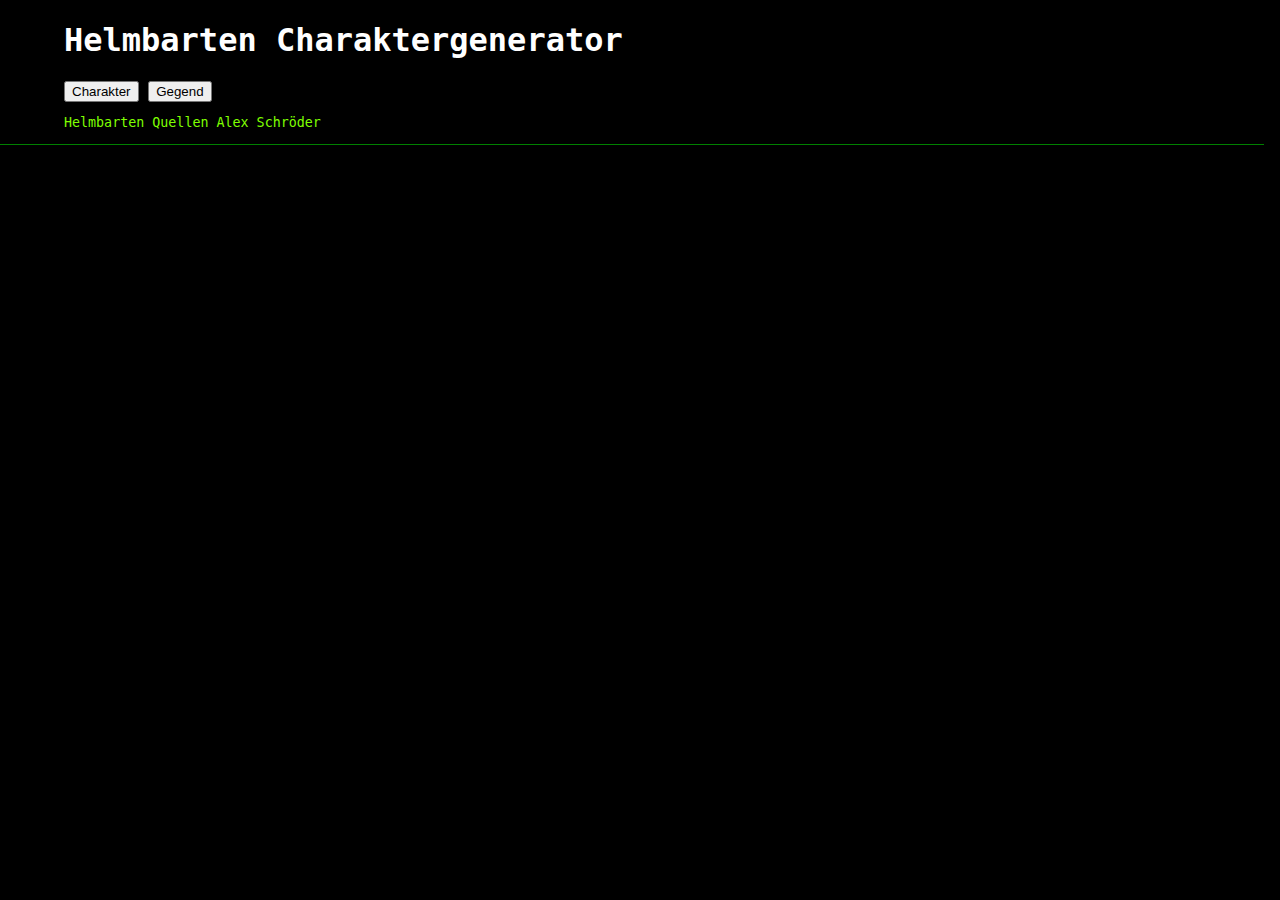
==== helmbarten-generator/index.html @ ef036d37 "Beschreibungen für Drachen und Riesen" ====
<!doctype html>
<html lang="de">
<head>
<meta charset="utf-8">
<meta name="viewport" content="width=device-width, initial-scale=1" />
<title>Helmbraten Charaktergenerator</title>
<meta name="viewport" content="width=device-width, initial-scale=1" />
<link rel="stylesheet" href="helmbarten.css">
<script src="helmbarten.js"></script>
</head>
<body>

<h1 id="noprintheader">Helmbarten Charaktergenerator</h1>
<div id="noprintheader">
  <button type="button" onclick="charakter()">Charakter</button>
	<button type="button" onclick="gegend()">Gegend</button>
	<ul id="links">
		<li><a href="https://alexschroeder.ch/wiki/Helmbarten">Helmbarten</a>
		<li><a href="https://alexschroeder.ch/cgit/just-halberds/about/">Quellen</a>
		<li><a href="https://alexschroeder.ch/wiki/Contact">Alex Schröder</a>
	</ul>
	<hr>
</div>

<div id="ziel"></div>

<script>
function charakter(){
  const daten = document.getElementById('daten').textContent;
  document.getElementById('ziel').innerHTML = helmbarten(daten).charakter().text();
}
function gegend(){
  const daten = document.getElementById('daten').textContent;
  document.getElementById('ziel').innerHTML = helmbarten(daten).gegend().text();
}
</script>

<pre id="daten" style="display: none">
# Helmbarten RPG Tabellen
# © Alex Schröder 2022
#
# Ein '#' beginnt ein Kommentar, welcher ignoriert wird.
# Ein ';' beginnt eine Tabelle mit dem nachfolgenden Namen.
# Eine Zahl mit einem Komma beginnt einen Eintrag in einer Tabelle mit entsprechender Gewichtung.
# Mit '[2W6]' oder '[1W6+3]' wird Würfelresultat eingesetzt.
# Mit '[a]' wird ersetzt mit einem Resultat der Tabelle 'a'.
# Mit '[a@b]' wird 'a' als Wert 'b' gespeichert.
# Mit '[@b]' wird der Wert 'b' wieder verwendet, oder ein vorheriges Resultat der Tabelle 'b'.
# {t.attribute.intelligenz += 1} wird Code ausgeführt.
# Weil diese Daten im HTML stehen, müssen < & > in den Tabellen als &lt; &amp; &gt; geschrieben werden.

;Krieger Attribut
1,kraft,ausdauer

;Krieger Aufnahme
1,Kämpfen

;Krieger
1,Söldner
1,Wache
1,Reiter
1,Offizier

;Krieger Anfänger
1,Söldner
1,Wache
1,Reiter

;Krieger Bevorzugte
1,Reiter
1,Offizier

;Krieger Bevorzugte Anfänger
1,Reiter

;Söldner
1,Bauen
1,Rennen
1,Taktik
1,Feldscher
1,Handwerk
1,Kämpfen

;Wache
1,Bürokratie
1,Disziplin
1,Bauen
1,Prügeln
1,Brauen
1,Kämpfen

;Reiter
1,Reiten
1,Singen
1,Taktik
1,Spionieren
1,Kultur
1,Kämpfen

;Offizier
1,Schrift
1,Bürokratie
1,Taktik
1,Diplomatie
1,Benehmen
1,Kämpfen

;Krieger Belohnung
1,intelligenz+1[Bin etwas schlauer geworden.@@geschichte]
1,bildung+2[Habe ziemlich dazu gelernt.@@geschichte]
1,status+1[Bin etwas aufgestiegen in der Welt.@@geschichte]
1,[[Geheimbund als Belohnung]@@mitgliedschaften]
1,[[Pferd als Belohnung]@@tiere]
1,[[Land als Belohnung]@@stellen]

;Magier Attribut
1,intelligenz,bildung

;Magier Aufnahme
1,Schrift

;Magier
1,aggressive Magie
1,passive Magie
1,manipulative Magie
1,transgressive Magie

;Magier Anfänger
1,aggressive Magie
1,passive Magie
1,manipulative Magie

;aggressive Magie
1,Feuer
1,Luft
1,Wasser
1,Erde
1,Sturm
1,Kämpfen

;passive Magie
1,Heilung
1,Schlaf
1,Augen
1,Türen
1,Botanik
1,Brauen

;manipulative Magie
1,Bezaubern
1,Singen
1,Diplomatie
1,Illusion
1,Psychologie
1,Schrift

;transgressive Magie
1,Gestaltwandlung
1,Nekromantie
1,Transmutation
1,Fusion
1,Zoologie
1,Weltenwandel

;Magier Belohnung
1,intelligenz+2[Bin ziemlich schlauer geworden.@@geschichte]
1,bildung+1[Habe etwas dazu gelernt.@@geschichte]
1,status+2[Bin ziemlich aufgestiegen in der Welt.@@geschichte]
1,[[Geheimbund als Belohnung]@@mitgliedschaften]
1,[Gefährte]
1,lehrstuhl()

;Taugenichts Attribut
1,geschick,status

;Taugenichts Aufnahme
1,Rennen

;Taugenichts
1,in einer Diebesbande
1,in einer Schlägerbande
1,gelogen und betrogen
1,Mörder

;Taugenichts Anfänger
1,in einer Diebesbande
1,in einer Schlägerbande
1,gelogen und betrogen

;in einer Diebesbande
1,Schleichen
1,Spionieren
1,Rennen
1,Klettern
1,Ablenken
1,Knacken

;in einer Schlägerbande
1,Kämpfen
1,Handwerk
1,Rennen
1,Feldscher
1,Taktik
1,Singen

;gelogen und betrogen
1,Kultur
1,Benehmen
1,Bürokratie
1,Schrift
1,Reden
1,Handeln

;Mörder
1,Kämpfen
1,Brauen
1,Feldscher
1,Schleichen
1,Benehmen
1,Tüfteln

;Taugenichts Belohnung
1,intelligenz+1[Bin etwas schlauer geworden.@@geschichte]
1,bildung+2[Habe ziemlich dazu gelernt.@@geschichte]
1,status+2[Bin ziemlich aufgestiegen in der Welt.@@geschichte]
1,[[Geheimbund als Belohnung]@@mitgliedschaften]
1,[[Hund als Belohnung]@@tiere]
1,[[Posten [@Geschlecht] als Belohnung]@@stellen]

;Ablenken ♀
1,Taschendiebin

;Ablenken ♂
1,Taschendieb

;Augen ♀
1,Seherin

;Augen ♂
1,Seher

;Bauen ♀
1,Bauherrin

;Bauen ♂
1,Bauherr

;Benehmen ♀
1,Edelfrau

;Benehmen ♂
1,Edelmann

;Bezaubern ♀
1,Silberzunge

;Bezaubern ♂
1,Silberzunge

;Bogen ♀
1,Bogenschützin

;Bogen ♂
1,Bogenschütze

;Botanik ♀
1,Botanikerin

;Botanik ♂
1,Botaniker

;Brauen ♀
1,Giftmischerin

;Brauen ♂
1,Giftmischer

;Bürokratie ♀
1,Verwalterin

;Bürokratie ♂
1,Verwalter

;Degen ♀
1,Fechtmeister

;Degen ♂
1,Fechtmeister

;Diplomatie ♀
1,Diplomatin

;Diplomatie ♂
1,Diplomat

;Disziplin ♀
1,Drillmeister

;Disziplin ♂
1,Drillmeister

;Erde ♀
1,Geomantin

;Erde ♂
1,Geomant

;Feldscher ♀
1,Ärztin

;Feldscher ♂
1,Arzt

;Feuer ♀
1,Pyromantin

;Feuer ♂
1,Pyromant

;Fusion ♀
1,Fleischmagierin

;Fusion ♂
1,Fleischmagier

;Gestaltwandlung ♀
1,Gestaltwandlerin

;Gestaltwandlung ♂
1,Gestaltwandler

;Halmbarte ♀
1,Halbardeuse

;Halmbarte ♂
1,Halbardier

;Handeln ♀
1,Händlerin

;Handeln ♂
1,Händler

;Handwerk ♀
1,Meister

;Handwerk ♂
1,Meister

;Heilung ♀
1,Heilerin

;Heilung ♂
1,Heiler

;Illusion ♀
1,Illusionistin

;Illusion ♂
1,Illusionist

;Klettern ♀
1,Akrobatin

;Klettern ♂
1,Akrobat

;Knacken ♀
1,Einbrecherin

;Knacken ♂
1,Einbrecher

;Kultur ♀
1,Gelehrte

;Kultur ♂
1,Gelehrter

;Kämpfen ♀
1,Reisläuferin

;Kämpfen ♂
1,Reisläufer

;Lanze ♀
1,Ritterin

;Lanze ♂
1,Ritter

;Luft ♀
1,Aeromantin

;Luft ♂
1,Aeromant

;Messer ♀
1,Messerstecherin

;Messer ♂
1,Messerstecher

;Nekromantie ♀
1,Nekromantin

;Nekromantie ♂
1,Nekromant

;Prügeln ♀
1,Schlägerin

;Prügeln ♂
1,Schläger

;Psychologie ♀
1,Menschenkennerin

;Psychologie ♂
1,Menschenkenner

;Reden ♀
1,Rednerin

;Reden ♂
1,Redner

;Reiten ♀
1,Reiterin

;Reiten ♂
1,Reiter

;Rennen ♀
1,Läuferin

;Rennen ♂
1,Läufer

;Schlaf ♀
1,Somnologin

;Schlaf ♂
1,Somnolog

;Schleichen ♀
1,Diebin

;Schleichen ♂
1,Dieb

;Schrift ♀
1,Schreiberin

;Schrift ♂
1,Schreiber

;Singen ♀
1,Meistersängerin

;Singen ♂
1,Meistersänger

;Spiess ♀
1,Pikeneuse

;Spiess ♂
1,Pikenier

;Spionieren ♀
1,Spionin

;Spionieren ♂
1,Spion

;Sturm ♀
1,Sturmmagierin

;Sturm ♂
1,Sturmmagier

;Taktik ♀
1,Feldherrin

;Taktik ♂
1,Feldherr

;Transmutation ♀
1,Alchemistin

;Transmutation ♂
1,Alchemist

;Tüfteln ♀
1,Erfinderin

;Tüfteln ♂
1,Erfinder

;Türen ♀
1,Portalmagier

;Türen ♂
1,Portalmagier

;Wasser ♀
1,Aquamantin

;Wasser ♂
1,Aquamant

;Weltenwandel ♀
1,Weltenwandlerin

;Weltenwandel ♂
1,Weltenwandler

;Zoologie ♀
1,Tierflüsterin

;Zoologie ♂
1,Tierflüsterer

;Geschlecht
1,♀
1,♂

;Menschenname
1,[Menschenname [Geschlecht]]

;Menschenname ♀
1,[Kurzer Frauenname]
5,[Langer Frauenname]

;Menschenname ♂
1,[Kurzer Männername]
5,[Langer Männername]

;Kurzer Frauenname
1,Ada
1,Berta
1,Hilde
1,Inge
1,Chloe
1,Frieda
1,Gisela

;Kurzer Männername
1,Ardo
1,Dodo
1,Gregor
1,Gundobad
1,Gyso
1,Siggo

;Langer Frauenname
2,[Menschenname 1][Frauenname 2]
1,[Menschenname 1][Männername 2][a|e]

;Langer Männername
1,[Menschenname 1][Männername 2]/[ie]a/oa/

;Menschenname 1
1,Adal
1,Amal
1,Bald
1,Bert
1,Brun
1,Charde
1,Chari
1,Childe
1,Chilpe
1,Chlodo
1,Chrodo
1,Clot
1,Crot
1,Dago
1,Ger
1,Gunde
1,Ingo
1,Mero
1,Os
1,Sigi
1,Theude
1,Vulde
1,Wisi

;Frauenname 2
1,berga
1,burg
1,fled
1,gard
1,gund
1,hild
1,lind
1,trud

;Männername 2
1,ald
1,ger
1,hard
1,man
1,mer
1,mund
1,ric
1,sind
1,tram
1,wech

;Welt
1,Asgard
1,Alfheim
1,Myrkheim
1,Jötunheim
1,Vanaheim
1,Niflheim
1,Muspelheim

;Geheimbund als Belohnung
1,🤝 [Geheimbund] [[@Geheimbund] haben mich aufgenommen.@@geschichte]

;Geheimbund
1,[Geheimbund 1] [Geheimbund 2]

;Geheimbund 1
1,Der Bundes
1,Die Brüder und Schwestern
1,Die Freunde
1,Die Gefährten
1,Die Gemeinschaft
1,Die Genossen
1,Die Gesegneten
1,Die Getreuen
1,Die Knechte
1,Die [Geheimbundzahl]

;Geheimbundzahl
1,Sieben
1,Neun
1,Elf
1,Zwölf
1,Dreizehn
1,Vierzehn
1,Einundzwanzig

;Geheimbund 2
1,der Abendröte
1,der Drachen
1,der Erneuerung
1,der Pyramide
1,der Revolution
1,des Krieges
1,des Morgengrauens
1,des Nebels
1,des Volkes
1,des ewigen Friedens
1,vom Berg
1,vom Ende der Zeit
1,vom See
1,von [Welt]

;Land als Belohnung
1,💰 [Land][Ich habe etwas Land zugewiesen bekommen.@@geschichte]

;Land
1,ein Waldfleck
1,ein Stück Wald mit Teich
1,ein karger Fels mit der Ruine [Festung]
1,ein [verwaldetes|versumpftes] Stück [Weideland|Ackerland]
1,die Ruine [Festung] voller [Banditen]
1,die Ruine vom [Turm] voller [Nachtlinge]

;Festung
2,[Festung 1][Festung am Wasser][[Beschreibung der Festung am Wasser]@Standort]/^Felsenfels/Fels/
5,[Festung 1][Festung am Berg][[Beschreibung der Festung am Berg]@Standort]

;Festung 1
1,Alten
1,Bären
1,Falken
1,Farn
1,Felsen
1,Froh
1,Guten
1,Greifen
1,Klingen
1,Neuen
1,Ram
1,Rifen
1,Schauen
1,Scharten
1,Sternen

;Festung am Wasser
1,au
1,burg

;Festung am Berg
1,berg
1,fels
1,stein
1,zwinge
1,egg

;Turm
1,[Turm 1][Turm im Wald][[Beschreibung des Turms im Wald]@Standort]
1,[Turm 1][Turm am Berg][[Beschreibung des Turms am Berg]@Standort]

;Turm 1
1,Dunkel
1,Egel
1,Eis
1,Feuer
1,Finster
1,Hexen
1,Himmel
1,Hohen
1,Katzen
1,Kröten
1,Raben
1,Schädel
1,Tempel
1,Teufels
1,Toten

;Turm im Wald
1,au
1,bein
1,dorn
1,keller
1,spitz
1,sumpf
1,wald

;Turm am Berg
1,blick
1,feste
1,spitz
1,stein
1,turm
1,warte

;Banditen
1,[Banditen 1] ([Werte für Menschen] Schaden-[2W6] Anzahl-[2W6])

;Banditen 1
1,Banditen
1,Räuber
1,Deserteure
1,Freibeuter

;Nachtlinge
1,[Nachtlinge 1] ([Werte für Nachtlinge])

;Nachtlinge 1
1,Goblins
1,Zwerge
1,Elfen
1,Harpien
1,Hexen
1,Teufel

;Werte für Nachtlinge
1,Schaden-[2W6] Ausdauer-[1W6] Leben-[1W6] Angriff-[1W6+4] Flucht-[1W6+3] Anzahl-[2W6]

;Posten ♀ als Belohnung
1,💰 [Posten ♀][Ich habe einen sicheren Posten als [@Posten ♀].@@geschichte]

;Posten ♂ als Belohnung
1,💰 [Posten ♂][Ich habe einen sicheren Posten als [@Posten ♂].@@geschichte]

;Posten ♀
1,[Frauentitel] [des Amtes]

;Posten ♂
1,[Männertitel] [des Amtes]

;Frauentitel
1,Beirätin
1,Büttel
1,Delegierte
1,Geheimrätin
1,Inspektorin
1,Leiterin
1,Ministerin
1,Ratsherrin
1,Stadträtin
1,Säckelmeister
1,Vogt
1,Vorstand

;Männertitel
1,Beirat
1,Büttel
1,Delegierter
1,Geheimrat
1,Inspektor
1,Leiter
1,Minister
1,Ratsherr
1,Stadtrat
1,Säckelmeister
1,Vogt
1,Vorstand

;des Amtes
1,der Abwässer
1,der Artisten
1,der Bettler
1,der Bierbrauer
1,der Brunnen
1,der Burger
1,der Diebe
1,der Einheimischen
1,der Fremden
1,der Holzfäller
1,der Jagdhunde
1,der Juweliere
1,der Kanalisation
1,der Kerker
1,der Kuhhirten
1,der Käser
1,der Küfer
1,der Maler
1,der Mauern
1,der Musiker
1,der Reithalle
1,der Schmiede
1,der Schneider
1,der Schweinehirten
1,der Stallungen
1,der Steuern
1,der Sänger
1,der Vagranten
1,der Wagenbauer
1,der Weinbauern
1,der Ziegenhirten
1,der Zisterne
1,des Aquädukts
1,des Waldes

;Pferd als Belohnung
1,🐎 [Pferd] ([Werte für Reittier])[Ich habe ein Pferd bekommen.@@geschichte]

;Pferd
1,ein [Schimmel|Falbe|Fuchs|Brauner|Rappen]

;Werte für Reittier
1,Schaden-[3W6] Ausdauer-[6W6] Leben-[3W6] Angriff-[1W6+4] Flucht-[1W6+2]

;Hund als Belohnung
1,🐕 [Hund] ([Werte für Raubtier])[Ich habe einen Hund adoptiert.@@geschichte]

;Hund
1,ein [Hundetyp]

;Hundetyp
1,Hirtenhund
1,Jagdhund
1,Spürhund
1,Wachhund

;Werte für Raubtier
1,Schaden-[2W6] Ausdauer-[3W6] Leben-[2W6] Angriff-[1W6+5] Flucht-[1W6+2]

;Gefährte
1,[[Tier]@@tiere]
1,[[Mensch]@@gefährten]

;Tier
1,🐦 eine [Eigenschaft intelligenter Tiere] Krähe[Ich habe eine Krähe adoptiert.@@geschichte]
1,🦉 eine [Eigenschaft intelligenter Tiere] Eule[Ich habe eine Eule adoptiert.@@geschichte]
1,🐈 eine [Eigenschaft intelligenter Tiere] Katze[Ich habe eine Katze adoptiert.@@geschichte]

;Eigenschaft intelligenter Tiere
1,anhängliche
1,freche
1,gutmütige
1,intelligente
1,neugierige
1,ständig lästernde
1,verspielte
1,vorlaute
1,vorsichtige
1,weise

;Mensch
1,[Gefährten [Geschlecht] Emoji] [Menschenname [@Geschlecht]] ([Werte für Menschen])[[Gefährten [@Geschlecht] gefunden]@@geschichte]

;Gefährten ♀ Emoji
1,👩

;Gefährten ♂ Emoji
1,👨

;Werte für Menschen
1,Kraft-[2W6] Geschick-[2W6] Ausdauer-[2W6] Intelligenz-[2W6] Bildung-[2W6] Status-[2W6]

;Gefährten ♀ gefunden
1,Ich habe in [@Menschenname ♀] eine treue Gefährtin gefunden.

;Gefährten ♂ gefunden
1,Ich habe in [@Menschenname ♂] einen treuen Gefährten gefunden.

;Alterung 1
1,Etwas schwächer geworden.[kraft@alterung]
1,Etwas ungeschickter geworden.[geschick@alterung]
1,Etwas ausser Atem geworden.[ausdauer@alterung]
1,Etwas vergesslicher geworden.[intelligenz@alterung]
2,

;Alterung 2
1,Sehr viel schwächer geworden.[kraft@alterung]
1,Sehr viel ungeschickter geworden.[geschick@alterung]
1,Sehr viel ausser Atem geworden.[ausdauer@alterung]
1,Sehr viel vergesslicher geworden.[intelligenz@alterung]
2,

;Krieger Schicksalsschlag
1,[Krieger Opfer]
2,[Krieger Alter]
1,[Krieger Spätfolgen]
1,[Krieger Gefangenschaft]
1,[Krieger Tod]

;Krieger Opfer
1,Der Feldzug war ein Erfolg. Ich habe drei Tage lang mit geplündert und [mein Opfer] schreckliches angetan. 😱
1,Wir mussten die Verletzten zurück lassen. Es war meine Entscheidung. [mein Opfer] hat es überlebt, aber verziehen hat [@wer] mir nie. 🙁

;mein Opfer
1,[Menschenname ♀][👩 [@Menschenname ♀]@feind][sie@wer]
1,[Menschenname ♂][👨 [@Menschenname ♂]@feind][er@wer]

;Krieger Alter
1,[Krieger Alter 1] 🙁[ja@alterung]

;Krieger Alter 1
1,Die Belagerung war fürchterlich. Es gab nur wenig zu essen.
1,Nach der Niederlage haben wir uns monatelang versteckt, haben im Wald gelebt wie Tiere.
1,Ich habe desertiert, bin untergetaucht, habe einen neuen Namen angenommen und bin nie wieder zurück gegangen.
1,Auf dem Feldzug sind wir in einen Hinterhalt geraten und ich bin schwer verletzt worden.
1,Auf dem Feldzug bin ich krank geworden und fast gestorben. Man hat mich fast zurück gelassen.
1,Ich wurde entführt und kam erst Jahre später in einem Gefangenenaustausch wieder frei.

;Krieger Spätfolgen
1,Nach einem Unfall ist das Knie nie wieder so geworden wie früher. 😥[ja@karrierewechsel]
1,Dann habe ich geheiratet. Das Söldnerleben ist vorbei. 😁[ja@karrierewechsel]
1,Nach dem Sieg habe ich geheult und gekotzt bis ich nicht mehr konnte. 🙁[ja@karrierewechsel]

;Krieger Gefangenschaft
1,[Krieger Gefangenschaft 1][ja@gefangenschaft][Nach ${n} Jahren [in Gefangenschaft] verstorben. 💀@verloren][Nach ${n} Jahren [in Gefangenschaft] entkommen. 😌@entkommen]
1,[Ich wurde Adjutant|Ich trat dem Stab bei], war fleissig, hörig.[ja@gefangenschaft][Nach ${n} Jahren einsam verstorben. 💀@verloren][Nach ${n} Jahren wurde mir eine Bestechung zum Verhängnis. 😉@entkommen]
1,[In einer Sekte]

;Krieger Gefangenschaft 1
1,Der Feldzug war ein Fiasko. Ich geriet in Gefangenschaft.

;Krieger Tod
1,[Krieger Tod 1] [Krieger Tod 2] [Krieger Tod 3] 💀[ja@gestorben]

;Krieger Tod 1
1,Der Feldzug war ein Fehler, unser Feldherr total ahnungslos.
1,Der Feldzug war ein Fehler, unsere Feldherrin total ahnungslos.
1,Wir sind ihnen ahnungslos in die Falle gegangen.
1,Wir gingen wie Vieh zum Schlachthof. Ahnungslos.

;Krieger Tod 2
1,Ein blutiges Gemetzel. Es blieben nicht viele übrig.
1,Die Armee wurde zerschlagen, und wir in alle Winde zerstreut.
1,Die Fliehenden wurden niedergeritten. Die Leichen waren kaum mehr zu erkennen.

;Krieger Tod 3
1,Ich blieb verschollen.
1,Man hat mich nie gefunden.

;Magier Schicksalsschlag
1,[Magier Rivale]
1,[Magier Fehlschlag]
1,[Magier Dämon]
1,[Magier Burnout]
1,[Magier Verirrt]
1,[Magier Tod]

;Magier Rivale
1,Ich habe [meinen Magier] blossgestellt. 😏

;meinen Magier
1,meine Mitschülerin [Menschenname ♀][👩 [@Menschenname ♀]@feind]
1,meinen Mitschüler [Menschenname ♂][👨 [@Menschenname ♂]@feind]

;Magier Fehlschlag
1,[Magier Fehlschlag 1] 🙁[ja@alterung]

;Magier Fehlschlag 1
1,Das Experiment ging schief und mich hat es getroffen. Ich habe Jahre gebraucht, um mich zu erholen.
1,Es war mein Fehler, und ich habe jahrelang probiert, es wieder gut zu machen.

;Magier Dämon
1,[Magier Dämon 1] [Magier Dämon 1]. 😱

;Magier Dämon 1
1,Ich habe Dinge gesehen, die würdet ihr mir nicht glauben.
1,Ich habe in den Abgrund geschaut. Es war fürchterlich.
1,Die Forschung hat mich an schreckliche Orte geführt.
1,Gewisse Bücher sollte man nicht lesen. Sie sind unkontrollierbar!

;Magier Dämon 2
1,Nun kennt der Dämon [Dämon][👹 [@Dämon]@feind] meinen Namen und sucht mich.
1,Ich habe den Dämon [Dämon][👹 [@Dämon]@feind] verspottet. Das war ein grosser Fehler.

;Dämon
1,[Dämon 1] [Dämon 2]

;Dämon 1
1,Auge
1,Herr
1,Herrin
1,Mühle
1,Rabe
1,Wolf
1,Zahn

;Dämon 2
1,der Finsternis
1,der Fäulnis
1,der Pest
1,der Zeit
1,des Abgrunds
1,des Eises
1,des Feuers
1,des Zorns

;Magier Burnout
1,[Magier Burnout 1] 😥[ja@karrierenwechsel]

;Magier Burnout 1
1,Ich habe auf dem Weltenbaum Yggdrasil fast den Verstand verloren.
1,Ich bin nicht mehr bereit, all die Opfer zu bringen. Ich hasse diese strenge Disziplin, jeden Tag, jede Stunde.
1,Ich will nur noch raus. In meinem Kopf schreien jeden Abend böse Geister. Ich kann nicht mehr.
1,Für mehr Macht müsste ich einen fürchterlichen Pakt eingehen. Das geht so nicht weiter.

;Magier Verirrt
2,Ich habe mich in [Welt] verirrt.[ja@gefangenschaft][Nach ${n} Jahren in [@Welt] einsam und allein verstorben. 💀@verloren][Nach ${n} Jahren Wanderung habe ich den Weg zurück nach Midgard gefunden. 😌@entkommen]
1,Ich diente [Lehrmeister] in [Welt].[ja@gefangenschaft][Nach ${n} Jahren in [@Welt] verstorben. 💀@verloren][Nach ${n} Jahren starb [@wer] und ich kehrte zurück nach Midgard. 😌@entkommen]
1,Ich wurde Lehrer, habe ein paar Zusammenfassungen und ein oder zwei Streitschriften verfasst.[ja@gefangenschaft][Nach ${n} Jahren einsam und gelangweilt verstorben. 💀@verloren][Nach ${n} Jahren habe ich die Schüler zum Teufel gejagt. Ich will kein Sesselkleber sein. 😀@entkommen]
1,[In einer Sekte]

;Lehrmeister
1,einer grossen Magierin[meine Lehrerin@wer]
1,einem grossen Magier[mein Lehrer@wer]

;Magier Tod
1,[Magier Tod 1] [Magier Tod 2] 💀[ja@gestorben]

;Magier Tod 1
1,Wir haben die dünne Grenze zwischen den Ebenen untersucht, und es kam zu einem Unglück.
1,Wir waren unterwegs nach [Welt], als plötzlich die Hölle los ging.
1,Wir waren auf dem Rückweg von [Welt], als uns Yggrasil unter den Füssen weg brach.

;Magier Tod 2
1,Ich habe mich für meine Freunde geopfert. Meine Seele schreit dort noch immer.
1,Und da habe ich einen Fehler gemacht. Die Macht war unkontrollierbar und hat mich verzehrt.
1,Ich habe alles gegeben. Bin ausgebrannt, alt geworden. Ich habe es nicht mehr nach Hause geschafft.

;Taugenichts Schicksalsschlag
1,[Taugenichts Rivale]
1,[Taugenichts Schulden]
1,[Taugenichts Gefallen]
1,[Taugenichts Pranger]
1,[Taugenichts Gefangenschaft]
1,[Taugenichts Tod]

;Taugenichts Rivale
1,Ich habe [meinen Rivalen] öffentlich gedemütigt. 😏
1,Ich habe [meinen Rivalen] um viel Geld betrogen. 😏
1,Ich habe [meinen Rivalen] an die Obrigkeit verraten. 😏

;meinen Rivalen
1,meine Rivalin [Menschenname ♀][👩 [@Menschenname ♀]@feind]
1,meinen Rivalen [Menschenname ♂][👨 [@Menschenname ♂]@feind]

;Taugenichts Schulden
1,[Taugenichts Schulden 1] [Taugenichts Schulden 2] 😒

;Taugenichts Schulden 1
1,Der Plan ist nicht aufgegangen.
1,Man hat mich ausgetrickst.
1,Ich wurde ausmanövriert.

;Taugenichts Schulden 2
1,Nun schulde ich [Feind] mehr Geld als ich je zurückzahlen kann.
1,[Feind] hat mir daraufhin viel Geld geliehen, aber das kann ich nie zurückzahlen.

;Feind
1,[Menschenname ♀][👩 [@Menschenname ♀]@feind]
1,[Menschenname ♂][👨 [@Menschenname ♂]@feind]

;Taugenichts Gefallen
1,[Taugenichts Gefallen 1] [Taugenichts Gefallen 2] 😒

;Taugenichts Gefallen 1
1,Ich habe die Hilfe von falschen Freunden angenommen.
1,Ich liess mich von falschen Freunden blenden.
1,Ich habe mich auf falsche Freunde verlassen.

;Taugenichts Gefallen 2
1,Nun schulde ich [Feind] mehr als nur einen Gefallen.
1,Jetzt habe ich mich bei [Feind] tief verschuldet.

;Taugenichts Pranger
1,[Taugenichts Pranger 1] [Taugenichts Pranger 2] 😥[ja@karrierenwechsel]

;Taugenichts Pranger 1
1,Man hat mich erwischt und an den Pranger gestellt.
1,Ich wurde erwischt und durch die Strassen gejagt.
1,Ich liess mich erwischen und jetzt zahle ich den Preis.

;Taugenichts Pranger 2
1,Jeder kennt mein Gesicht.
1,Jeder erkennt in mir den Verbrecher.
1,Mir traut niemand mehr.
1,Meine Karriere ist zerstört.

;Taugenichts Gefangenschaft
1,[Taugenichts Gefangenschaft 1][ja@gefangenschaft][Nach ${n} Jahren [in Gefangenschaft] verstorben. 💀@verloren][Nach ${n} Jahren [in Gefangenschaft] entkommen. 😌@entkommen]
1,Ich wurde [Höfling|Berater], habe nach oben geschmeichelt und nach unten getreten.[ja@gefangenschaft][Nach ${n} Jahren einsam und bitter verstorben. 💀@verloren][Nach ${n} Jahren wurde ich zum Teufel gejagt. Endlich wieder frei. 😀@entkommen]
1,[In einer Sekte]

;Taugenichts Gefangenschaft 1
1,Mein Plan ist aufgeflogen. Ich wurde gefasst.

;in Gefangenschaft
1,in einer Silbermine
1,auf einer Galeere
1,in einem Kerker
1,in der Arena

;Taugenichts Tod
1,[Taugenichts Tod 1] [Taugenichts Tod 2] [Taugenichts Tod 3] 💀[ja@gestorben]

;Taugenichts Tod 1
1,Es gab einen Bandenkrieg.
1,Es gab einen Aufstand.
1,Die Meute machte mit uns kurzen Prozess.

;Taugenichts Tod 2
1,Die Strassenhunde sind fett geworden.
1,Die Bäume trugen damals seltsame Früchte.
1,Die Fische sind fett geworden.

;Taugenichts Tod 3
1,Mich hat man nie wieder gesehen.
1,Ich blieb unauffindbar.

;In einer Sekte
1,In meiner Verzweiflung bin ich dem [Macht] Tempel beigetreten.[ja@gefangenschaft][Nach ${n} Jahren im Tempel allein verstorben. 💀@verloren][Nach ${n} Jahren hatte ich genug von den Auftritten und dem falschen Spiel. 😏@entkommen]

;Macht
1,Odin
1,Freya
1,Thor
1,Marduk
1,Ishtar
1,Set
1,Orcus
1,Nergal
1,Pazuzu

;Abenteurerleben!
1,Ich bin bereit für das Abenteurerleben! 💚

;Monstername 1
1,Eis
1,Frost
1,Feuer
1,Gift
1,Pest
1,Schatten

;Drachenname
1,[Monstername 1][Drachenname 2]

;Drachenname 2
1,rachen
1,atem
1,speier
1,nadel
1,hauch
1,rauch

;Werte für Drachen
1,Schaden-[6W6] Ausdauer-[10W6] Leben-[5W6] Angriff-[1W6+2] Flucht-[1W6]

;Beschreibung für Drachen
1,Ein Drachen so gross wie ein Haus, Flügel sicher zehn Spannen lang, die Zähne sicher ein Fuss lang.
1,Ein [roter|grüner|schwrazer] Lindwurm sicher zwanzig Schritte lang, und leise wie eine Schlange.
1,Ein drahtiges Wesen, langbeinig, langarmig, mit riesigen Schwingen.
1,Eine feuerrote Echse, geflügelt, von brenndem Höllenblut angetrieben.
1,Eine tief schwarze Echse, fast unbeweglich, in den Schatten kaum zu erkennen.

;Riesenname
1,[Monstername 1][Riesenname 2]

;Riesenname 2
1,hammer
1,schmied
1,macher
1,vater
1,mutter
1,zahn

;Werte für Riesen
1,Schaden-[4W6] Ausdauer-[8W6] Leben-[4W6] Angriff-[1W6+3] Flucht-[1W6]

;Beschreibung für Riesen
1,Fast doppelt so gross wie ein Mensch, mit Bart. Murmelt ständig vor sich, denkt laut und wirkt, als ob er nicht merkt, dass wir in reden hören.
1,Ein bärtiger Mann, so gross wie drei Mensch, langsam, sorgfältig. Die Proportionen stimmen irgendwie nicht. Die Beine sind zu breit, die Arme zu dick.
1,Ein Riese, sicher dreimal grösser als ein Mensch, halb nackt, muskulös. Einen solchen Riesen einmal in Rage zu sehen, ist Material für ein Lied. Überlebt haben es nur wenige.
1,Die Grösse der Riesen führt zu dem Eindruck, dass sie in einer anderen Zeit leben, irgendwie verlangsamt gegenüber uns Menschen. Vielleicht wirken wir wie Fliegen auf sie.

;Beschreibung der Festung am Wasser
1,Die Festung steht am [dunklem|blauen|grossen|spiegelglatten|vernebelten] [@Festung 1]see. [Anlegestelle]

;Anlegestelle
1,Die Anlegestelle ist mit Mauerwerk, Turm und Kette geschützt.
1,Die Anlegestelle ist ein kleiner Steg, der im Schilf fast verschwindet.
1,Die Anlegestelle hat einen Steg zum Dorf, direkt zum Marktplatz.
1,Pfähle markieren die Zufahrt zur Anlegestelle. Hier hat es Untiefen.
1,Die Burg selber ist nochmal durch einen Wassergraben und eine Ziehbrücke geschützt.
1,Eine schmale Holzbrücke führt über einen Wassergraben zur Burg.

;Beschreibung der Festung am Berg
1,Die Festung steht oberhalb vom Dorf. [Aufstieg]

;Aufstieg
1,Der Aufstieg ist ein schmaler Fusspfad, der sich den Hang hoch windet.
1,Eine breite Treppe führt zwischen den Weinreben hinauf zur Burg.
1,Die Aussicht auf das Tal von hier oben ist ausgezeichnet.
1,Der Aufstieg ist lang und beschwerlich, die Burg selber vom Dorf aus gar nicht zu sehen.
1,Das Tal hier ist eng und wer die Burg kontrolliert, kontrolliert den Zugang zum Hintertal.
1,Eine Brücke führt unten im Tal über den Fluss, beschützt von einem Zollturm. Eine begehbare Mauer führt vom Zollturm bis zur Burg hinauf.

;Beschreibung des Turms im Wald
1,Der Turm steht [tief|gut versteckt|kaum zu finden] [im Wald mit Beschreibung]

;im Wald mit Beschreibung
1,im Sumpf. Die Seitenarme des Flusses verhindern einen Zugang zu Fuss. Ohne Boot wird es sehr schwierig.
1,auf einer Insel im Auenwald. Zu Fuss führt kein Weg hinüber und die Fischer fürchten hier das Wasser.
1,an einem kleinen, verwunschenen See im Wald. Sonnenschein glitzert auf dem Wasser. Vögel pfeifen im Schilf.

;Beschreibung des Turms am Berg
1,Der Turm steht [weit oben|gut versteckt|kaum zu finden] [am Berg mit Beschreibung]

;am Berg mit Beschreibung
1,am Hang. Mehrere tiefe Tobel führen den bewaldeten Hang hinauf und erschweren die Orientierung.
1,auf einem Hügel im Wald. Hier hat man eine gute Aussicht über den Talboden.
1,auf einem Grat weit über dem Talboden. Kein Weg führt dort hinauf, behaupten die Einheimischen.

;Verfluchter Ort
1,[Verfluchter Ort in den Bergen]
1,[Verfluchter Ort in den Sümpfen]

;Verfluchter Ort in den Bergen
1,Auf [dem Bergname] gibt es eine finstere Höhle, wo er haust. Blanke Knochen weisen den Weg. [Beschützt von Nachtlingen in den Bergen]
1,Oben auf [dem Bergname] gibt es einen Gletscher, wo er in einem Palast aus Eis lebt. [Beschützt von Nachtlingen in den Bergen]
1,Ganz oben auf [dem Bergname] steht ein Palast aus Stein, wo er lebt. [Beschützt von Nachtlingen in den Bergen]
1,Auf [dem Bergname] hat es eine Ruine aus grauer Vorzeit. Dort lebt er. [Beschützt von Nachtlingen in den Bergen]

;dem Bergname
1,[[Bergname]@name][@dativ] [@name]

;Bergname
1,[Berg 1][Berg 2]

;Berg 1
1,Nadel
1,Bös
1,Scheid
1,Finster
1,Rot
1,Isen

;Berg 2
1,berg[dem@dativ]
1,horn[dem@dativ]
1,egg[der@dativ]
1,höhe[der@dativ]
1,flue[der@dativ]
1,spitze[der@dativ]

;Verfluchter Ort in den Sümpfen
1,Dort wo das Teil sich weitet und das Schilfmeer sich öffnet, hat es ein Knochenberg, wo er haust. [Beschützt von Nachtlingen in den Sümpfen]
1,Dort wo das Nebelmeer sich niemals lichtet die Schatten lauern, lebt er in einem faulen Loch. [Beschützt von Nachtlingen in den Sümpfen]
1,Dort wo der Wald ertrunken ist und die Leichen alter Kriege unter dem Wasser noch zum Himmel schauen, lebt er. [Beschützt von Nachtlingen in den Sümpfen]
1,In einem fernen Sumpf, wo grauer Nebel über grauem Schlick die Sicht behindert, lebt er in einer halb versunkenen Festung. [Beschützt von Nachtlingen in den Sümpfen]

;Beschützt von Nachtlingen in den Bergen
1,Die Wege oben im Gebirge wurden von Nachtlingen gebaut und sind gefährlich. Steinschläge, Erdrutsche, Lawinen. Alles ist ihr Werk: [Nachtlinge].
1,Die Nachtlinge hier oben haben Macht über das Wetter. Nehmt euch in acht. Klirrende Kälte, Frost, Schneestürme. Alles ist ihr Werk: [Nachtlinge].
1,Die Nachtlinge hier oben haben schon manchen Wanderer in die Irre geführt. Nehmt euch in acht. Erst scheinen sie freundlich zu sein, doch dann übertretet ihr eines ihrer lächerlichen Gebote und dann lassen sie euch im Stich. [Nachtlinge].

;Beschützt von Nachtlingen in den Sümpfen
1,Viele der Bohlenwege hier wurden von Nachtlingen gebaut und führen in die Irre. [Nachtlinge]
1,Nehmt euch in acht vor den Irrlichtern, welche euch Heim und Herd vorgaukeln und doch nur immer weiter in die Irre führen. Am Ende seid ihr den Nachtlingen hilflos ausgeliefert. [Nachtlinge]
1,Meidet die Nachtlinge auf ihren kleinen Booten. Von dort beschiessen und bezaubern sie euch, weil sie genau wissen, dass ihr in den Sümpfen elendig sterben werdet, wenn ihr den Weg verlasst.
</pre>
</body>
</html>
---- helmbarten-generator/helmbarten.css ----
@media screen {
    body {
        background: #000;
        color: #fff;
    }
    #noprintheader hr {
        background: green;
        border: 0;
        height: 1px;
        margin: 0.25em 0em 1.5em -10em;
    }
}
@media print {
    body {
        background: #fff;
        color: #000;
    }
    #noprintheader hr {
        display: none;
    }
    #noprintheader {
        display: none;
    }
}
body {
    background: #000;
    color: #fff;
    font-family: "Dejavu Sans Mono", Inconsolata, Monaco, Courier, monospace;
    font-size: 12pt;
    margin: 1em;
    margin-left: clamp(1ex, 5%, 4em);
    hyphens: auto;
}
#ziel {
    white-space: pre-wrap;
    max-width: 45em;
}
#links {
    padding: 0;
    font-size: smaller;
}
#links li {
    display: inline;
}
a {
    color: chartreuse;
    text-decoration: none;
}
a:visited {
    color: green;
}
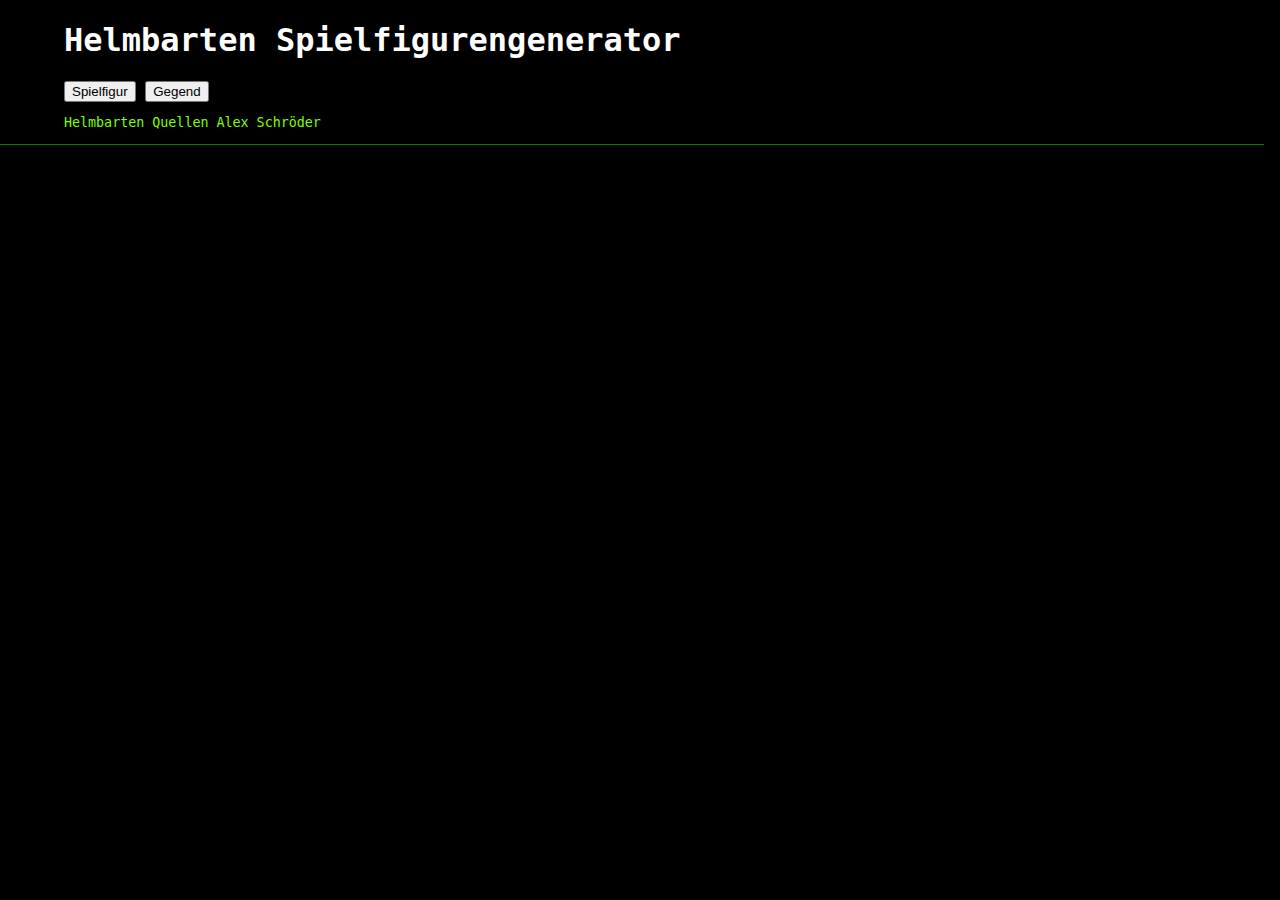
==== commit cb063ed2: "Charakter → Spielfigur" ====
--- a/helmbarten-generator/index.html
+++ b/helmbarten-generator/index.html
@@ -2,17 +2,16 @@
 <html lang="de">
 <head>
 <meta charset="utf-8">
-<meta name="viewport" content="width=device-width, initial-scale=1" />
-<title>Helmbraten Charaktergenerator</title>
+<title>Helmbraten Spielfigurengenerator</title>
 <meta name="viewport" content="width=device-width, initial-scale=1" />
 <link rel="stylesheet" href="helmbarten.css">
 <script src="helmbarten.js"></script>
 </head>
 <body>
 
-<h1 id="noprintheader">Helmbarten Charaktergenerator</h1>
+<h1 id="noprintheader">Helmbarten Spielfigurengenerator</h1>
 <div id="noprintheader">
-  <button type="button" onclick="charakter()">Charakter</button>
+  <button type="button" onclick="figur()">Spielfigur</button>
 	<button type="button" onclick="gegend()">Gegend</button>
 	<ul id="links">
 		<li><a href="https://alexschroeder.ch/wiki/Helmbarten">Helmbarten</a>
@@ -25,9 +24,9 @@
 <div id="ziel"></div>
 
 <script>
-function charakter(){
+function figur(){
   const daten = document.getElementById('daten').textContent;
-  document.getElementById('ziel').innerHTML = helmbarten(daten).charakter().text();
+  document.getElementById('ziel').innerHTML = helmbarten(daten).figur().text();
 }
 function gegend(){
   const daten = document.getElementById('daten').textContent;
@@ -306,10 +305,10 @@
 1,Geomant
 
 ;Feldscher ♀
-1,Ärztin
+1,Doktor
 
 ;Feldscher ♂
-1,Arzt
+1,Doktor
 
 ;Feuer ♀
 1,Pyromantin
@@ -692,15 +691,15 @@
 1,Sternen
 
 ;Festung am Wasser
-1,au
-1,burg
+1,au[zur@zu]
+1,burg[zur@zu]
 
 ;Festung am Berg
-1,berg
-1,fels
-1,stein
-1,zwinge
-1,egg
+1,berg[zum@zu]
+1,fels[zum@zu]
+1,stein[zum@zu]
+1,zwinge[zur@zu]
+1,egg[zum@zu]
 
 ;Turm
 1,[Turm 1][Turm im Wald][[Beschreibung des Turms im Wald]@Standort]
@@ -724,21 +723,21 @@
 1,Toten
 
 ;Turm im Wald
-1,au
-1,bein
-1,dorn
-1,keller
-1,spitz
-1,sumpf
-1,wald
+1,au[zur@zu]
+1,bein[zum@zu]
+1,dorn[zum@zu]
+1,keller[zum@zu]
+1,spitz[zum@zu]
+1,sumpf[zum@zu]
+1,wald[zum@zu]
 
 ;Turm am Berg
-1,blick
-1,feste
-1,spitz
-1,stein
-1,turm
-1,warte
+1,blick[zum@zu]
+1,feste[zur@zu]
+1,spitz[zum@zu]
+1,stein[zum@zu]
+1,turm[zum@zu]
+1,warte[zur@zu]
 
 ;Banditen
 1,[Banditen 1] ([Werte für Menschen] Schaden-[2W6] Anzahl-[2W6])
@@ -761,7 +760,7 @@
 1,Teufel
 
 ;Werte für Nachtlinge
-1,Schaden-[2W6] Ausdauer-[1W6] Leben-[1W6] Angriff-[1W6+4] Flucht-[1W6+3] Anzahl-[2W6]
+1,Schaden-[2W6] Ausdauer-[1W6] Leben-[1W6] Angriff-[1W6+4] Treffen-[1W6+5] Flucht-[1W6+3] Anzahl-[2W6]
 
 ;Posten ♀ als Belohnung
 1,💰 [Posten ♀][Ich habe einen sicheren Posten als [@Posten ♀].@@geschichte]
@@ -846,7 +845,7 @@
 1,ein [Schimmel|Falbe|Fuchs|Brauner|Rappen]
 
 ;Werte für Reittier
-1,Schaden-[3W6] Ausdauer-[6W6] Leben-[3W6] Angriff-[1W6+4] Flucht-[1W6+2]
+1,Schaden-[3W6] Ausdauer-[6W6] Leben-[3W6] Angriff-[1W6+4] Treffen-[1W6+4] Flucht-[1W6+2]
 
 ;Hund als Belohnung
 1,🐕 [Hund] ([Werte für Raubtier])[Ich habe einen Hund adoptiert.@@geschichte]
@@ -861,7 +860,7 @@
 1,Wachhund
 
 ;Werte für Raubtier
-1,Schaden-[2W6] Ausdauer-[3W6] Leben-[2W6] Angriff-[1W6+5] Flucht-[1W6+2]
+1,Schaden-[2W6] Ausdauer-[3W6] Leben-[2W6] Angriff-[1W6+5] Treffen-[1W6+6] Flucht-[1W6+2]
 
 ;Gefährte
 1,[[Tier]@@tiere]
@@ -1181,15 +1180,15 @@
 1,[Monstername 1][Drachenname 2]
 
 ;Drachenname 2
-1,rachen
-1,atem
-1,speier
-1,nadel
-1,hauch
-1,rauch
+1,rachen[zum@zu]
+1,atem[zum@zu]
+1,speier[zum@zu]
+1,nadel[zur@zu]
+1,hauch[zum@zu]
+1,rauch[zum@zu]
 
 ;Werte für Drachen
-1,Schaden-[6W6] Ausdauer-[10W6] Leben-[5W6] Angriff-[1W6+2] Flucht-[1W6]
+1,Schaden-[6W6] Ausdauer-[10W6] Leben-[5W6] Angriff-[1W6+2] Treffen-[1W6+9] Flucht-[1W6]
 
 ;Beschreibung für Drachen
 1,Ein Drachen so gross wie ein Haus, Flügel sicher zehn Spannen lang, die Zähne sicher ein Fuss lang.
@@ -1202,15 +1201,15 @@
 1,[Monstername 1][Riesenname 2]
 
 ;Riesenname 2
-1,hammer
-1,schmied
-1,macher
-1,vater
-1,mutter
-1,zahn
+1,hammer[zum@zu]
+1,schmied[zum@zu]
+1,macher[zum@zu]
+1,vater[zum@zu]
+1,mutter[zur@zu]
+1,zahn[zum@zu]
 
 ;Werte für Riesen
-1,Schaden-[4W6] Ausdauer-[8W6] Leben-[4W6] Angriff-[1W6+3] Flucht-[1W6]
+1,Schaden-[4W6] Ausdauer-[8W6] Leben-[4W6] Angriff-[1W6+3] Treffen-[1W6+8] Flucht-[1W6]
 
 ;Beschreibung für Riesen
 1,Fast doppelt so gross wie ein Mensch, mit Bart. Murmelt ständig vor sich, denkt laut und wirkt, als ob er nicht merkt, dass wir in reden hören.
@@ -1295,14 +1294,49 @@
 1,In einem fernen Sumpf, wo grauer Nebel über grauem Schlick die Sicht behindert, lebt er in einer halb versunkenen Festung. [Beschützt von Nachtlingen in den Sümpfen]
 
 ;Beschützt von Nachtlingen in den Bergen
-1,Die Wege oben im Gebirge wurden von Nachtlingen gebaut und sind gefährlich. Steinschläge, Erdrutsche, Lawinen. Alles ist ihr Werk: [Nachtlinge].
-1,Die Nachtlinge hier oben haben Macht über das Wetter. Nehmt euch in acht. Klirrende Kälte, Frost, Schneestürme. Alles ist ihr Werk: [Nachtlinge].
+1,Die Wege oben im Gebirge wurden von Nachtlingen gebaut und sind gefährlich. Steinschläge, Erdrutsche, Lawinen. Alles ist ihr Werk. [Nachtlinge].
+1,Die Nachtlinge hier oben haben Macht über das Wetter. Nehmt euch in acht. Klirrende Kälte, Frost, Schneestürme. Alles ist ihr Werk. [Nachtlinge].
 1,Die Nachtlinge hier oben haben schon manchen Wanderer in die Irre geführt. Nehmt euch in acht. Erst scheinen sie freundlich zu sein, doch dann übertretet ihr eines ihrer lächerlichen Gebote und dann lassen sie euch im Stich. [Nachtlinge].
 
 ;Beschützt von Nachtlingen in den Sümpfen
 1,Viele der Bohlenwege hier wurden von Nachtlingen gebaut und führen in die Irre. [Nachtlinge]
 1,Nehmt euch in acht vor den Irrlichtern, welche euch Heim und Herd vorgaukeln und doch nur immer weiter in die Irre führen. Am Ende seid ihr den Nachtlingen hilflos ausgeliefert. [Nachtlinge]
-1,Meidet die Nachtlinge auf ihren kleinen Booten. Von dort beschiessen und bezaubern sie euch, weil sie genau wissen, dass ihr in den Sümpfen elendig sterben werdet, wenn ihr den Weg verlasst.
+1,Meidet die Nachtlinge auf ihren kleinen Booten. Von dort beschiessen und bezaubern sie euch, weil sie genau wissen, dass ihr in den Sümpfen elendig sterben werdet, wenn ihr den Weg verlasst. [Nachtlinge]
+
+;Bewachter Schatz
+1,Er bewacht [[Schatz]@name][@dativ] [@name].
+
+;Schatz
+1,[Schatz 1] [Schatz 2]
+
+;Schatz 1
+1,Armband[das@dativ]
+1,Armreif[den@dativ]
+1,Buch[das@dativ]
+1,Halskette[die@dativ]
+1,Juwel[den@dativ]
+1,Juwelen[die@dativ]
+1,Hammer[den@dativ]
+1,Kelch[den@dativ]
+1,Kompass[den@dativ]
+1,Krone[die@dativ]
+1,Ring[den@dativ]
+1,Schwert[das@dativ]
+1,Speer[den@dativ]
+1,Tafeln[die@dativ]
+1,Zepter[den@dativ]
+
+;Schatz 2
+1,der Unbesiegbarkeit
+1,der Unsichtbarkeit
+1,der Macht
+1,des Himmels
+3,von [Welt]
+1,des Heiligen [Menschenname ♂]
+1,der Heiligen [Menschenname ♀]
+1,der [Verdammnis|Erlösung]
+1,des Dunklen Herrschers
+1,des Hexers
 </pre>
 </body>
 </html>
